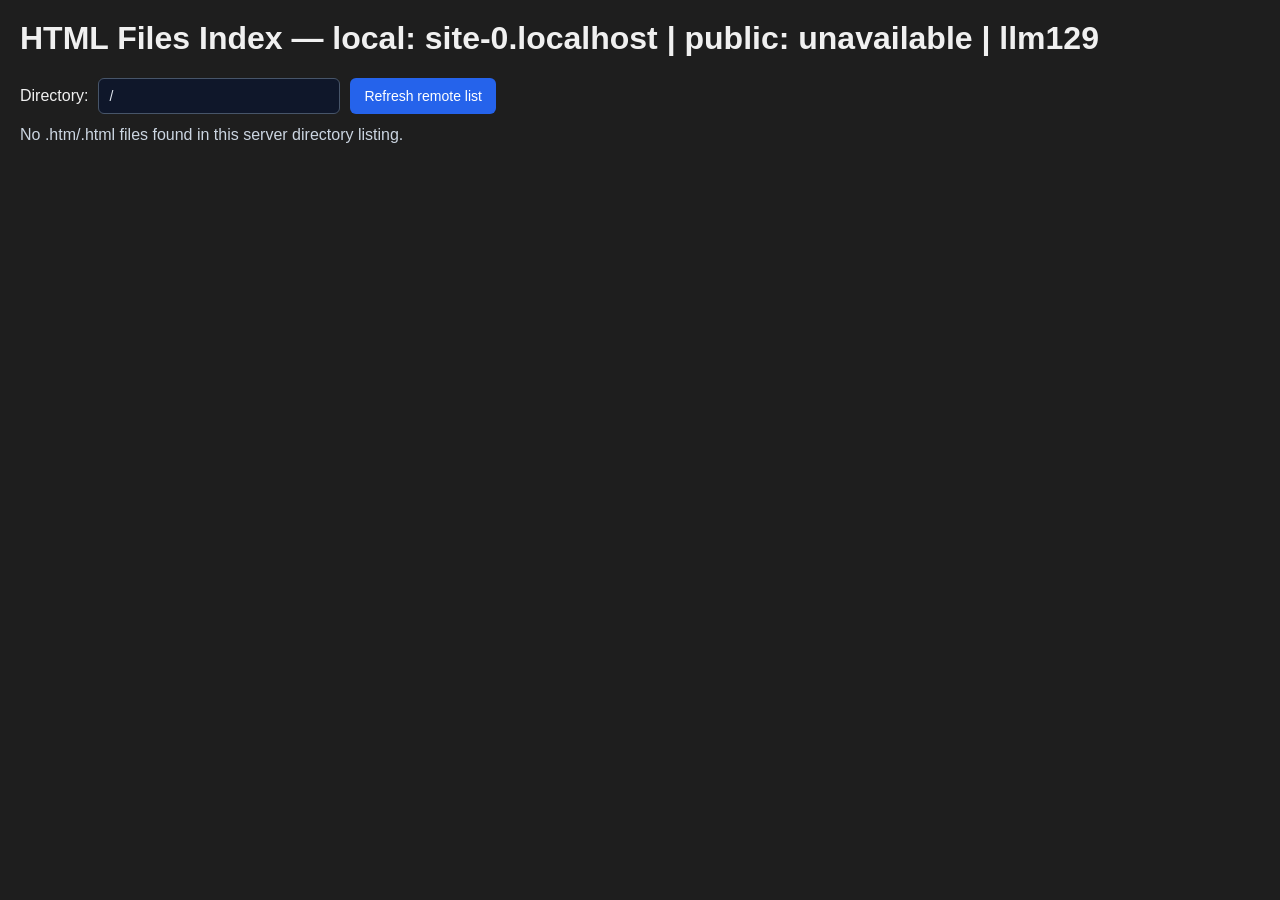
==== llm129/index.htm @ 4744aafe "Update mbin 2026-04-24 23:53:38.47" ====
<!DOCTYPE html>
<html lang="en">
<head>
    <meta charset="UTF-8">
    <meta name="viewport" content="width=device-width, initial-scale=1.0">
    <title>llm129</title>
    <style>
        :root {
            color-scheme: dark;
        }

        body {
            font-family: Arial, sans-serif;
            margin: 20px;
            background: #1e1e1e;
            color: #f0f0f0;
        }

        h1 {
            margin-top: 0;
        }

        .controls {
            display: flex;
            align-items: center;
            gap: 10px;
            flex-wrap: wrap;
        }

        #directory-input {
            min-width: 220px;
            padding: 9px 10px;
            border: 1px solid #475569;
            border-radius: 6px;
            background: #0f172a;
            color: #e2e8f0;
            font-size: 14px;
        }

        button {
            padding: 10px 14px;
            border: 0;
            border-radius: 6px;
            background: #2563eb;
            color: #fff;
            cursor: pointer;
            font-size: 14px;
        }

        button:hover {
            background: #1d4ed8;
        }

        #status {
            margin: 12px 0 16px;
            color: #cbd5e1;
        }

        #links {
            list-style: none;
            padding: 0;
            margin: 0;
        }

        #links li {
            margin: 8px 0;
        }

        #links a {
            display: block;
            padding: 10px;
            border-left: 4px solid #3b82f6;
            background: #2b2b2b;
            color: #e2e8f0;
            text-decoration: none;
        }

        #links a:hover {
            background: #3a3a3a;
        }
    </style>
</head>
<body>
    <h1 id="page-title">HTML Files Index</h1>
    <div class="controls">
        <label for="directory-input">Directory:</label>
        <input id="directory-input" type="text" value="/" placeholder="/">
        <button id="refresh-list" type="button">Refresh remote list</button>
    </div>
    <p id="status">Loading .htm/.html files from server directory...</p>
    <ul id="links"></ul>

    <!-- Local script only (no external dependencies). -->
    <script src="index.js" defer></script>
</body>
</html>
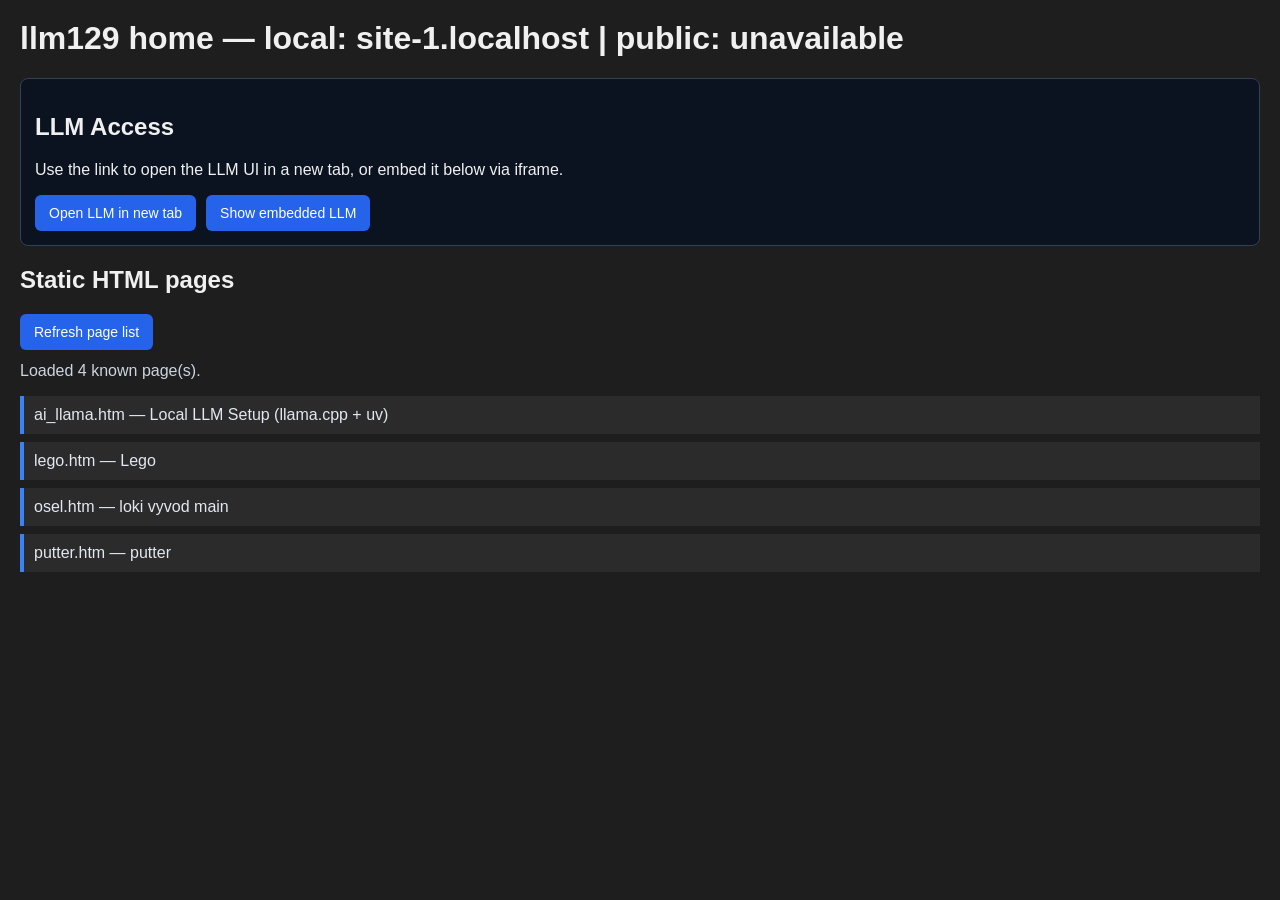
==== commit badcdf13: "Update mbin 2026-04-25  0:05:47.94" ====
--- a/llm129/index.htm
+++ b/llm129/index.htm
@@ -20,6 +20,14 @@
             margin-top: 0;
         }
 
+        .llm-panel {
+            margin: 14px 0 18px;
+            padding: 14px;
+            border: 1px solid #334155;
+            border-radius: 8px;
+            background: #0b1220;
+        }
+
         .controls {
             display: flex;
             align-items: center;
@@ -27,17 +35,9 @@
             flex-wrap: wrap;
         }
 
-        #directory-input {
-            min-width: 220px;
-            padding: 9px 10px;
-            border: 1px solid #475569;
-            border-radius: 6px;
-            background: #0f172a;
-            color: #e2e8f0;
-            font-size: 14px;
-        }
-
-        button {
+        button,
+        .button-link {
+            display: inline-block;
             padding: 10px 14px;
             border: 0;
             border-radius: 6px;
@@ -45,10 +45,25 @@
             color: #fff;
             cursor: pointer;
             font-size: 14px;
+            text-decoration: none;
         }
 
-        button:hover {
+        button:hover,
+        .button-link:hover {
             background: #1d4ed8;
+        }
+
+        #llm-embed {
+            width: 100%;
+            min-height: 580px;
+            border: 1px solid #334155;
+            border-radius: 8px;
+            background: #000;
+            margin-top: 10px;
+        }
+
+        .hidden {
+            display: none;
         }
 
         #status {
@@ -81,13 +96,23 @@
     </style>
 </head>
 <body>
-    <h1 id="page-title">HTML Files Index</h1>
+    <h1 id="page-title">llm129 home</h1>
+
+    <section class="llm-panel">
+        <h2>LLM Access</h2>
+        <p>Use the link to open the LLM UI in a new tab, or embed it below via iframe.</p>
+        <div class="controls">
+            <a id="llm-open-link" class="button-link" href="/llama/" target="_blank" rel="noopener noreferrer">Open LLM in new tab</a>
+            <button id="toggle-iframe" type="button">Show embedded LLM</button>
+        </div>
+        <iframe id="llm-embed" class="hidden" src="/llama/" title="llama.cpp web UI"></iframe>
+    </section>
+
+    <h2>Static HTML pages</h2>
     <div class="controls">
-        <label for="directory-input">Directory:</label>
-        <input id="directory-input" type="text" value="/" placeholder="/">
-        <button id="refresh-list" type="button">Refresh remote list</button>
+        <button id="refresh-list" type="button">Refresh page list</button>
     </div>
-    <p id="status">Loading .htm/.html files from server directory...</p>
+    <p id="status">Loading known site pages...</p>
     <ul id="links"></ul>
 
     <!-- Local script only (no external dependencies). -->
